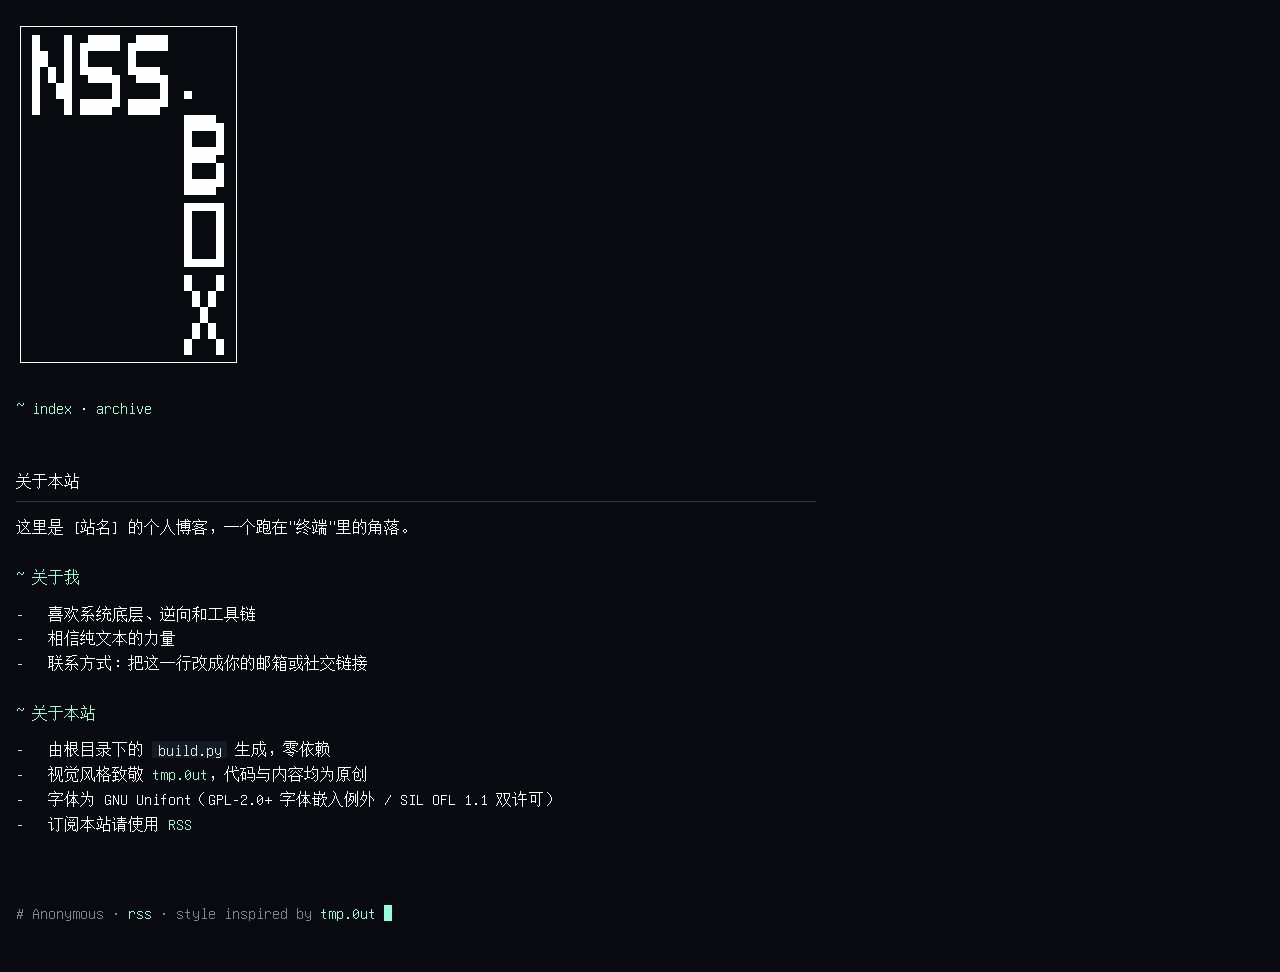
==== about.html @ 84ebeee6 "Nss.Box blog: initial deploy" ====
<!DOCTYPE html>
<html lang="zh-CN">
<head>
<meta charset="utf-8">
<meta name="viewport" content="width=device-width, initial-scale=1">
<meta http-equiv="Content-Security-Policy" content="default-src 'none'; style-src 'unsafe-inline'; img-src * data:; font-src 'self'; form-action 'none'; base-uri 'none'; frame-src https://giscus.app">
<meta name="referrer" content="no-referrer">
<link rel="icon" href="data:image/svg+xml,%3Csvg%20xmlns%3D%27http%3A//www.w3.org/2000/svg%27%20viewBox%3D%270%200%2016%2016%27%3E%3Crect%20width%3D%2716%27%20height%3D%2716%27%20fill%3D%27%230A0B11%27/%3E%3Ctext%20x%3D%273%27%20y%3D%2712%27%20font-size%3D%2711%27%20fill%3D%27%2393ffd7%27%20font-family%3D%27monospace%27%3EN%3C/text%3E%3C/svg%3E">
<link rel="alternate" type="application/rss+xml" title="RSS" href="rss.xml">
<title>Nss.Box ~ about</title>
<style>
@font-face { font-family: "unifont"; src: url("font/unifont.woff") format("woff"); }
html { background: #0A0B11; }
body {
  color: #FEFEFE; background: #0A0B11;
  margin: 0; padding: 1.2em 2ch 3em 2ch;
  font-family: "unifont", "Lucida Console", Monaco, monospace;
  font-size: 16px; line-height: 1.4;
  -webkit-text-size-adjust: 100%;
}
a { color: #93ffd7; text-decoration: none; }
a:hover { text-decoration: underline; }
::selection { background: #93ffd7; color: #0A0B11; }
.page { max-width: 100%; }
pre { font-family: inherit; margin: 0; }
/* 行高必须严格 1.0，│ ─ █ 等字符才能跨行无缝拼接（与 tmp.0ut 一致） */
pre.logo { line-height: 1.0; margin-bottom: 1.6em; overflow-x: auto; }
pre.logo.float { float: right; margin: 0 0 1em 2ch; max-width: 100%; }
.content { white-space: pre-wrap; overflow-wrap: break-word; max-width: 100ch; }
.dim { color: #7d8598; }
.mint { color: #93ffd7; }
.cursor { animation: blink 1.2s steps(1) infinite; color: #93ffd7; }
@keyframes blink { 50% { opacity: 0; } }
pre.box { white-space: pre; overflow-x: auto; line-height: 1.0; }
article { max-width: 100ch; overflow: hidden; }
article p { margin: 0 0 1.15em; white-space: pre-wrap; overflow-wrap: break-word; }
h1, h2, h3, h4, h5, h6 {
  font-size: 1em; font-weight: normal;
  margin: 1.7em 0 0.9em; line-height: 1.4;
}
h1 { border-bottom: 1px solid #303548; padding-bottom: 0.5em; }
h2 { color: #93ffd7; }
h2::before { content: "~ "; }
h3::before { content: "» "; color: #93ffd7; }
h4::before { content: "  # "; color: #7d8598; }
blockquote {
  margin: 0 0 1.15em; padding: 0.1em 0 0.1em 1ch;
  border-left: 2px solid #93ffd7; color: #a9b0c0;
}
blockquote p { margin: 0; }
code {
  font-family: inherit; background: #161927; color: #c9f7e3;
  padding: 0.05em 0.35em;
}
.codebox { border: 1px solid #262b3d; background: #0e1120; margin: 0 0 1.2em; }
.codebox .lang { display: block; color: #93ffd7; border-bottom: 1px solid #262b3d;
  padding: 0.2em 1ch; }
.codebox pre { padding: 0.7em 1ch; overflow-x: auto; line-height: 1.35;
  white-space: pre; font-size: 15px; }
.codebox code { background: none; color: #dfe3ee; padding: 0; }
table { border-collapse: collapse; margin: 0 0 1.2em; }
th, td { border: 1px solid #262b3d; padding: 0.15em 1ch; }
th { color: #93ffd7; background: #10131f; }
hr { border: 0; border-top: 1px dashed #303548; margin: 1.6em 0; }
ul, ol { margin: 0 0 1.15em; padding-left: 2ch; }
li { margin: 0.15em 0; }
ul { list-style: none; }
ul > li::before { content: "- "; color: #93ffd7; margin-left: -2ch; padding-right: 2ch; }
.imgwrap { display: block; margin: 0 0 1.2em; }
.imgwrap img { display: block; max-width: 100%; }
.imgcap { display: block; color: #7d8598; margin-top: 0.3em; }
.comments { max-width: 100ch; margin-top: 2.5em; }
.comment { border: 1px solid #262b3d; background: #0e1120;
  padding: 0.5em 1ch 0.2em; margin-bottom: 0.9em; }
.chead { color: #7d8598; margin-bottom: 0.4em; }
.cname { color: #93ffd7; }
.cbody p { margin: 0 0 0.7em; }
.cbody > :last-child { margin-bottom: 0.5em; }
.cfoot { margin-top: 1em; }
/* 留言表单：纯 HTML 零 JS，样式做成终端问答的样子 */
.cform { border: 1px solid #262b3d; background: #0e1120;
  padding: 0.7em 1ch; margin-top: 0.4em; }
.cform label { display: block; color: #93ffd7; margin-bottom: 0.25em; }
.cform input[type="text"], .cform textarea {
  display: block; width: 100%; box-sizing: border-box;
  background: #0A0B11; color: #FEFEFE;
  border: 1px solid #262b3d; font: inherit; font-size: 15px;
  padding: 0.3em 0.6ch; margin-bottom: 0.8em;
}
.cform input:focus, .cform textarea:focus { outline: none; border-color: #93ffd7; }
.cform button {
  background: #0A0B11; color: #93ffd7; border: 1px solid #93ffd7;
  font: inherit; padding: 0.25em 1.5ch; cursor: pointer;
}
.cform button:hover { background: #93ffd7; color: #0A0B11; }
.hp { position: absolute; left: -9999px; }
/* giscus 直评 iframe：与本站配色一致的皮肤在构建时生成 */
.giscusbox { margin-top: 0.4em; }
.giscusbox iframe { display: block; width: 100%; border: 1px solid #262b3d;
  background: #0e1120; }
footer { margin-top: 3em; white-space: pre-wrap; color: #7d8598; clear: both; }
nav.crumbs { margin-bottom: 1.5em; }
@media (max-width: 640px) { body { font-size: 15px; } }
</style>
</head>
<body>
<div class="page">
<pre class="logo">┌──────────────────────────┐
│ █   █ ▄████ ▄████        │
│ ██  █ █     █            │
│ █ █ █ ▀███▄ ▀███▄        │
│ █  ██     █     █  ▄     │
│ █   █ ████▀ ████▀        │
│                    ████▄ │
│                    █   █ │
│                    ████▀ │
│                    █   █ │
│                    ████▀ │
│                    ▄▄▄▄▄ │
│                    █   █ │
│                    █   █ │
│                    █   █ │
│                    ▀▀▀▀▀ │
│                    █   █ │
│                     █ █  │
│                      █   │
│                     █ █  │
│                    █   █ │
└──────────────────────────┘</pre>
<nav class="crumbs content"><span class="mint">~</span> <a href="">index</a> · <a href="archive.html">archive</a></nav>
<article>
<h1>关于本站</h1>
<p>这里是 [站名] 的个人博客，一个跑在"终端"里的角落。</p>
<h2>关于我</h2>
<ul><li>喜欢系统底层、逆向和工具链</li><li>相信纯文本的力量</li><li>联系方式：把这一行改成你的邮箱或社交链接</li></ul>
<h2>关于本站</h2>
<ul><li>由根目录下的 <code>build.py</code> 生成，零依赖</li><li>视觉风格致敬 <a href="https://tmpout.sh/" rel="noopener noreferrer">tmp.0ut</a>，代码与内容均为原创</li><li>字体为 GNU Unifont（GPL-2.0+ 字体嵌入例外 / SIL OFL 1.1 双许可）</li><li>订阅本站请使用 <a href="rss.xml" rel="noopener noreferrer">RSS</a></li></ul>
</article>
<footer># Anonymous · <a href="rss.xml">rss</a> · style inspired by <a href="https://tmpout.sh/">tmp.0ut</a> <span class="cursor">█</span></footer>
</div>
</body>
</html>
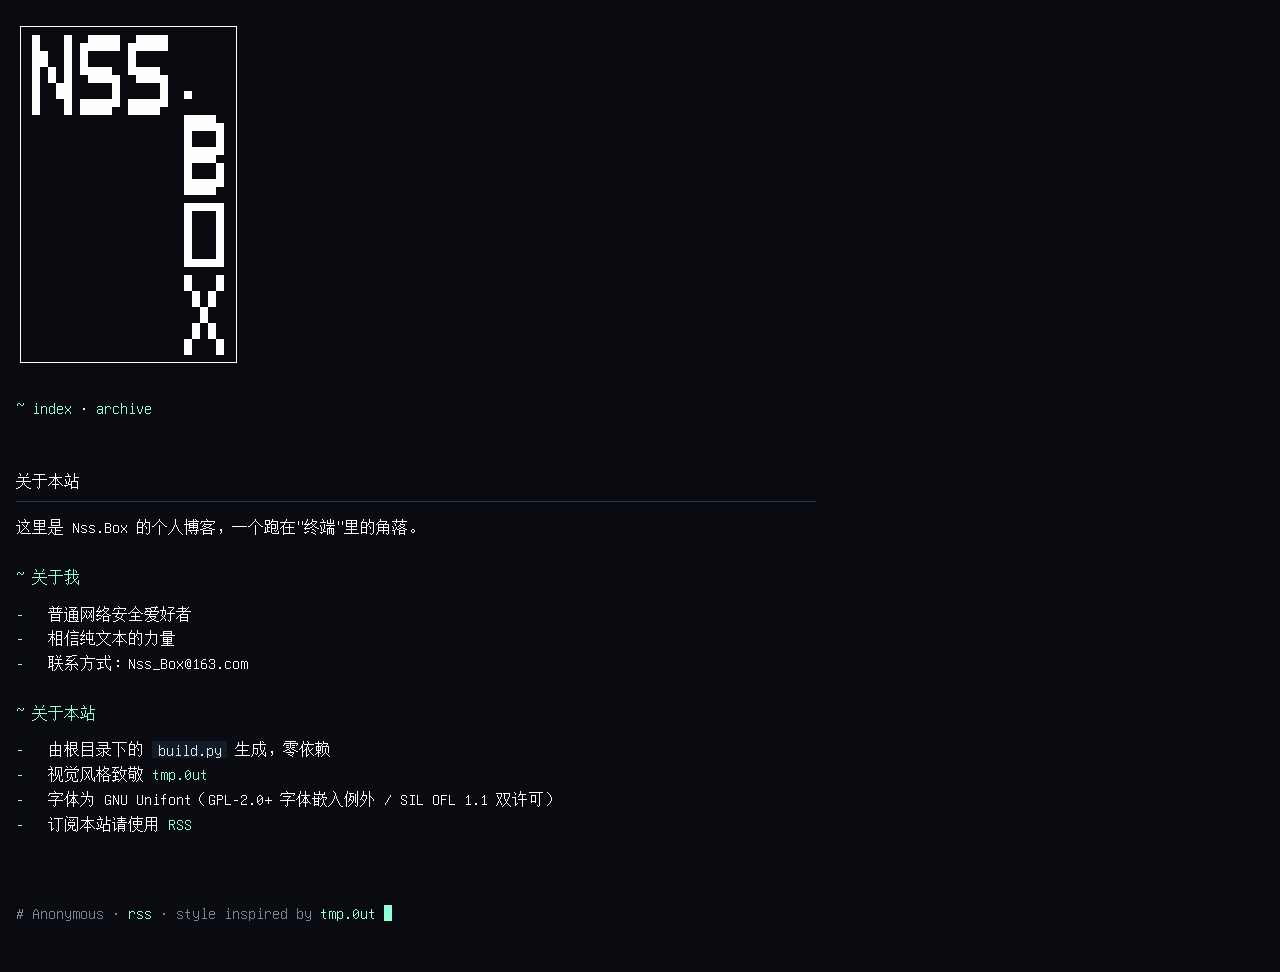
==== commit 6f3b6b8d: "update" ====
--- a/about.html
+++ b/about.html
@@ -3,7 +3,7 @@
 <head>
 <meta charset="utf-8">
 <meta name="viewport" content="width=device-width, initial-scale=1">
-<meta http-equiv="Content-Security-Policy" content="default-src 'none'; style-src 'unsafe-inline'; img-src * data:; font-src 'self'; form-action 'none'; base-uri 'none'; frame-src https://giscus.app">
+<meta http-equiv="Content-Security-Policy" content="default-src 'none'; style-src 'unsafe-inline'; img-src * data:; font-src 'self'; form-action 'none'; base-uri 'none'; frame-src https://giscus.app; script-src 'sha256-BF9UcI4X/QkjQVJC5W12DbNKfXcRncAnx9bS8YfwP2M='">
 <meta name="referrer" content="no-referrer">
 <link rel="icon" href="data:image/svg+xml,%3Csvg%20xmlns%3D%27http%3A//www.w3.org/2000/svg%27%20viewBox%3D%270%200%2016%2016%27%3E%3Crect%20width%3D%2716%27%20height%3D%2716%27%20fill%3D%27%230A0B11%27/%3E%3Ctext%20x%3D%273%27%20y%3D%2712%27%20font-size%3D%2711%27%20fill%3D%27%2393ffd7%27%20font-family%3D%27monospace%27%3EN%3C/text%3E%3C/svg%3E">
 <link rel="alternate" type="application/rss+xml" title="RSS" href="rss.xml">
@@ -130,13 +130,14 @@
 <nav class="crumbs content"><span class="mint">~</span> <a href="">index</a> · <a href="archive.html">archive</a></nav>
 <article>
 <h1>关于本站</h1>
-<p>这里是 [站名] 的个人博客，一个跑在"终端"里的角落。</p>
+<p>这里是 Nss.Box 的个人博客，一个跑在"终端"里的角落。</p>
 <h2>关于我</h2>
-<ul><li>喜欢系统底层、逆向和工具链</li><li>相信纯文本的力量</li><li>联系方式：把这一行改成你的邮箱或社交链接</li></ul>
+<ul><li>普通网络安全爱好者</li><li>相信纯文本的力量</li><li>联系方式：Nss_Box@163.com</li></ul>
 <h2>关于本站</h2>
-<ul><li>由根目录下的 <code>build.py</code> 生成，零依赖</li><li>视觉风格致敬 <a href="https://tmpout.sh/" rel="noopener noreferrer">tmp.0ut</a>，代码与内容均为原创</li><li>字体为 GNU Unifont（GPL-2.0+ 字体嵌入例外 / SIL OFL 1.1 双许可）</li><li>订阅本站请使用 <a href="rss.xml" rel="noopener noreferrer">RSS</a></li></ul>
+<ul><li>由根目录下的 <code>build.py</code> 生成，零依赖</li><li>视觉风格致敬 <a href="https://tmpout.sh/" rel="noopener noreferrer">tmp.0ut</a></li><li>字体为 GNU Unifont（GPL-2.0+ 字体嵌入例外 / SIL OFL 1.1 双许可）</li><li>订阅本站请使用 <a href="rss.xml" rel="noopener noreferrer">RSS</a></li></ul>
 </article>
 <footer># Anonymous · <a href="rss.xml">rss</a> · style inspired by <a href="https://tmpout.sh/">tmp.0ut</a> <span class="cursor">█</span></footer>
 </div>
+<script>(function(){var m=location.search.match(/[?&]giscus=([^&]+)/);var t=m?decodeURIComponent(m[1]):'';if(t){try{localStorage.setItem('giscus-session',t)}catch(e){}}else{try{t=localStorage.getItem('giscus-session')||''}catch(e){}}if(!t)return;var f=document.querySelector('.giscusbox iframe');if(f){var u=new URL(f.src);u.searchParams.set('session',t);f.src=u.toString();}if(m)history.replaceState(null,'',location.pathname);})();</script>
 </body>
 </html>
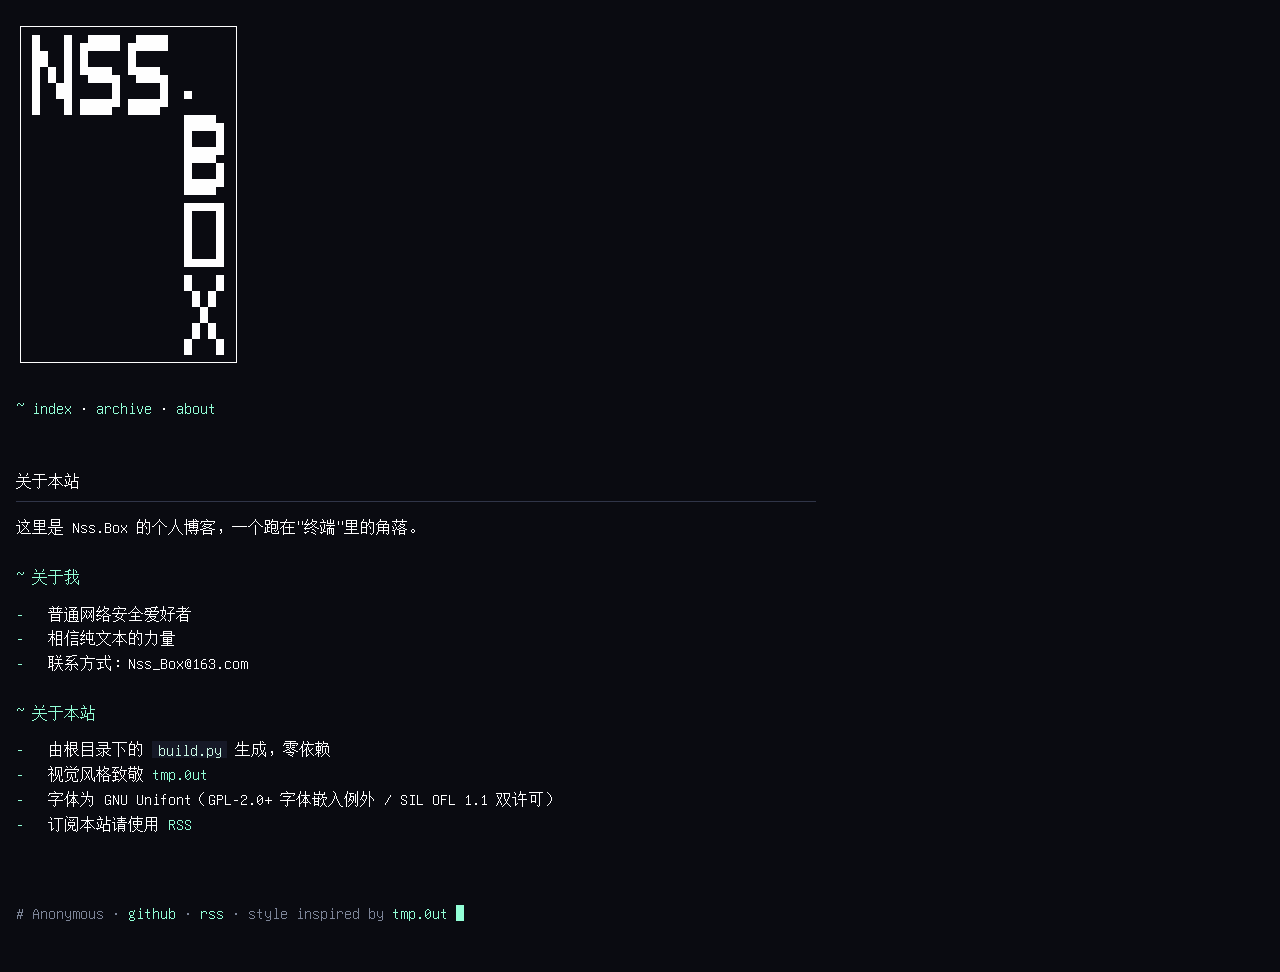
==== commit 72390b58: "h5/h6 prefixes, about link in crumbs, github links" ====
--- a/about.html
+++ b/about.html
@@ -43,6 +43,8 @@
 h2::before { content: "~ "; }
 h3::before { content: "» "; color: #93ffd7; }
 h4::before { content: "  # "; color: #7d8598; }
+h5::before { content: "  · "; color: #7d8598; }
+h6::before { content: "  - "; color: #7d8598; }
 blockquote {
   margin: 0 0 1.15em; padding: 0.1em 0 0.1em 1ch;
   border-left: 2px solid #93ffd7; color: #a9b0c0;
@@ -127,7 +129,7 @@
 │                     █ █  │
 │                    █   █ │
 └──────────────────────────┘</pre>
-<nav class="crumbs content"><span class="mint">~</span> <a href="">index</a> · <a href="archive.html">archive</a></nav>
+<nav class="crumbs content"><span class="mint">~</span> <a href="">index</a> · <a href="archive.html">archive</a> · <a href="about.html">about</a></nav>
 <article>
 <h1>关于本站</h1>
 <p>这里是 Nss.Box 的个人博客，一个跑在"终端"里的角落。</p>
@@ -136,7 +138,7 @@
 <h2>关于本站</h2>
 <ul><li>由根目录下的 <code>build.py</code> 生成，零依赖</li><li>视觉风格致敬 <a href="https://tmpout.sh/" rel="noopener noreferrer">tmp.0ut</a></li><li>字体为 GNU Unifont（GPL-2.0+ 字体嵌入例外 / SIL OFL 1.1 双许可）</li><li>订阅本站请使用 <a href="rss.xml" rel="noopener noreferrer">RSS</a></li></ul>
 </article>
-<footer># Anonymous · <a href="rss.xml">rss</a> · style inspired by <a href="https://tmpout.sh/">tmp.0ut</a> <span class="cursor">█</span></footer>
+<footer># Anonymous · <a href="https://github.com/Nss-Box">github</a> · <a href="rss.xml">rss</a> · style inspired by <a href="https://tmpout.sh/">tmp.0ut</a> <span class="cursor">█</span></footer>
 </div>
 <script>(function(){var m=location.search.match(/[?&]giscus=([^&]+)/);var t=m?decodeURIComponent(m[1]):'';if(t){try{localStorage.setItem('giscus-session',t)}catch(e){}}else{try{t=localStorage.getItem('giscus-session')||''}catch(e){}}if(!t)return;var f=document.querySelector('.giscusbox iframe');if(f){var u=new URL(f.src);u.searchParams.set('session',t);f.src=u.toString();}if(m)history.replaceState(null,'',location.pathname);})();</script>
 </body>
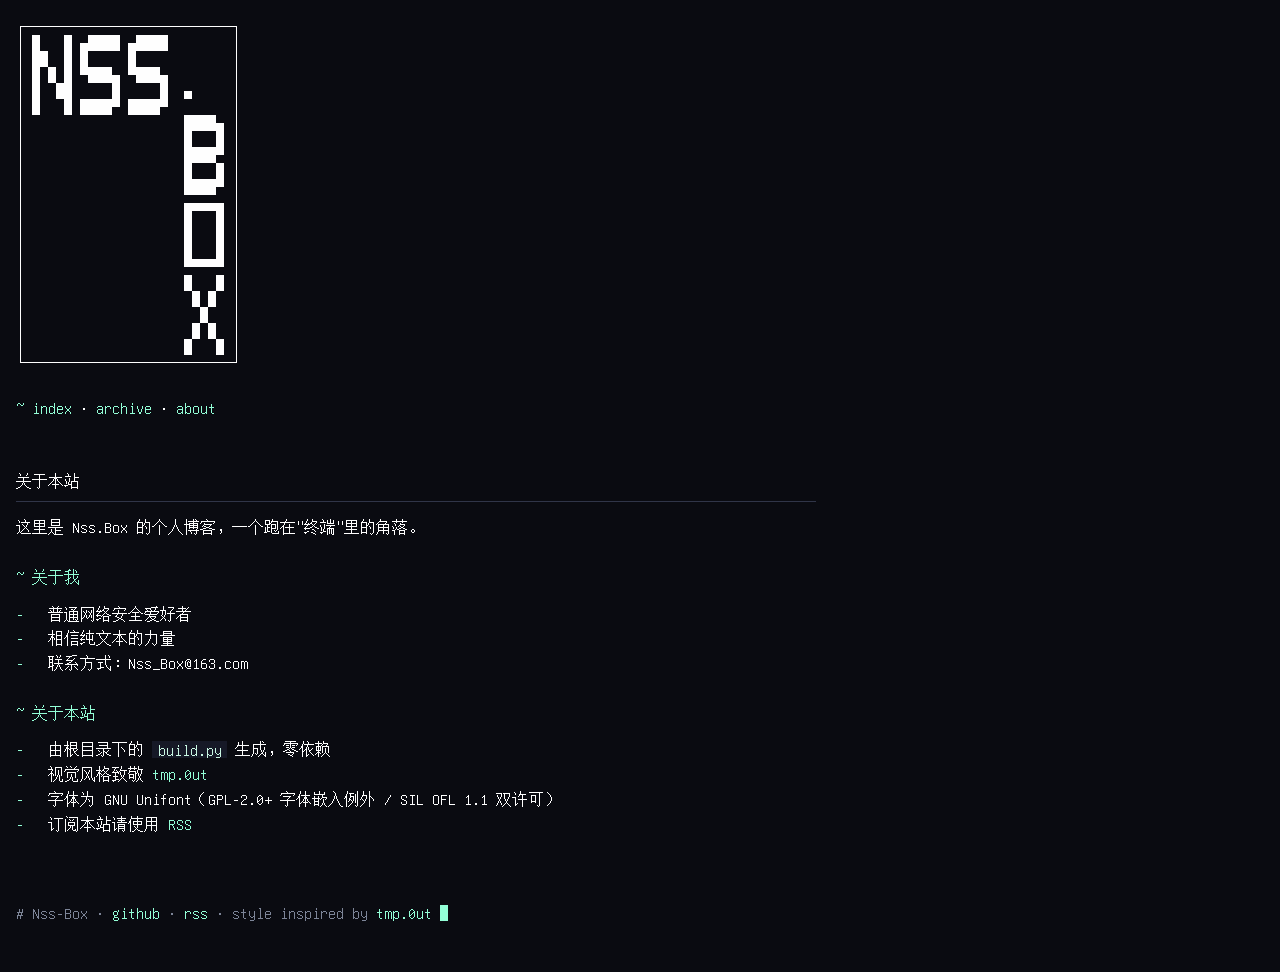
==== commit bb51556d: "author signature: Nss-Box" ====
--- a/about.html
+++ b/about.html
@@ -138,7 +138,7 @@
 <h2>关于本站</h2>
 <ul><li>由根目录下的 <code>build.py</code> 生成，零依赖</li><li>视觉风格致敬 <a href="https://tmpout.sh/" rel="noopener noreferrer">tmp.0ut</a></li><li>字体为 GNU Unifont（GPL-2.0+ 字体嵌入例外 / SIL OFL 1.1 双许可）</li><li>订阅本站请使用 <a href="rss.xml" rel="noopener noreferrer">RSS</a></li></ul>
 </article>
-<footer># Anonymous · <a href="https://github.com/Nss-Box">github</a> · <a href="rss.xml">rss</a> · style inspired by <a href="https://tmpout.sh/">tmp.0ut</a> <span class="cursor">█</span></footer>
+<footer># Nss-Box · <a href="https://github.com/Nss-Box">github</a> · <a href="rss.xml">rss</a> · style inspired by <a href="https://tmpout.sh/">tmp.0ut</a> <span class="cursor">█</span></footer>
 </div>
 <script>(function(){var m=location.search.match(/[?&]giscus=([^&]+)/);var t=m?decodeURIComponent(m[1]):'';if(t){try{localStorage.setItem('giscus-session',t)}catch(e){}}else{try{t=localStorage.getItem('giscus-session')||''}catch(e){}}if(!t)return;var f=document.querySelector('.giscusbox iframe');if(f){var u=new URL(f.src);u.searchParams.set('session',t);f.src=u.toString();}if(m)history.replaceState(null,'',location.pathname);})();</script>
 </body>
